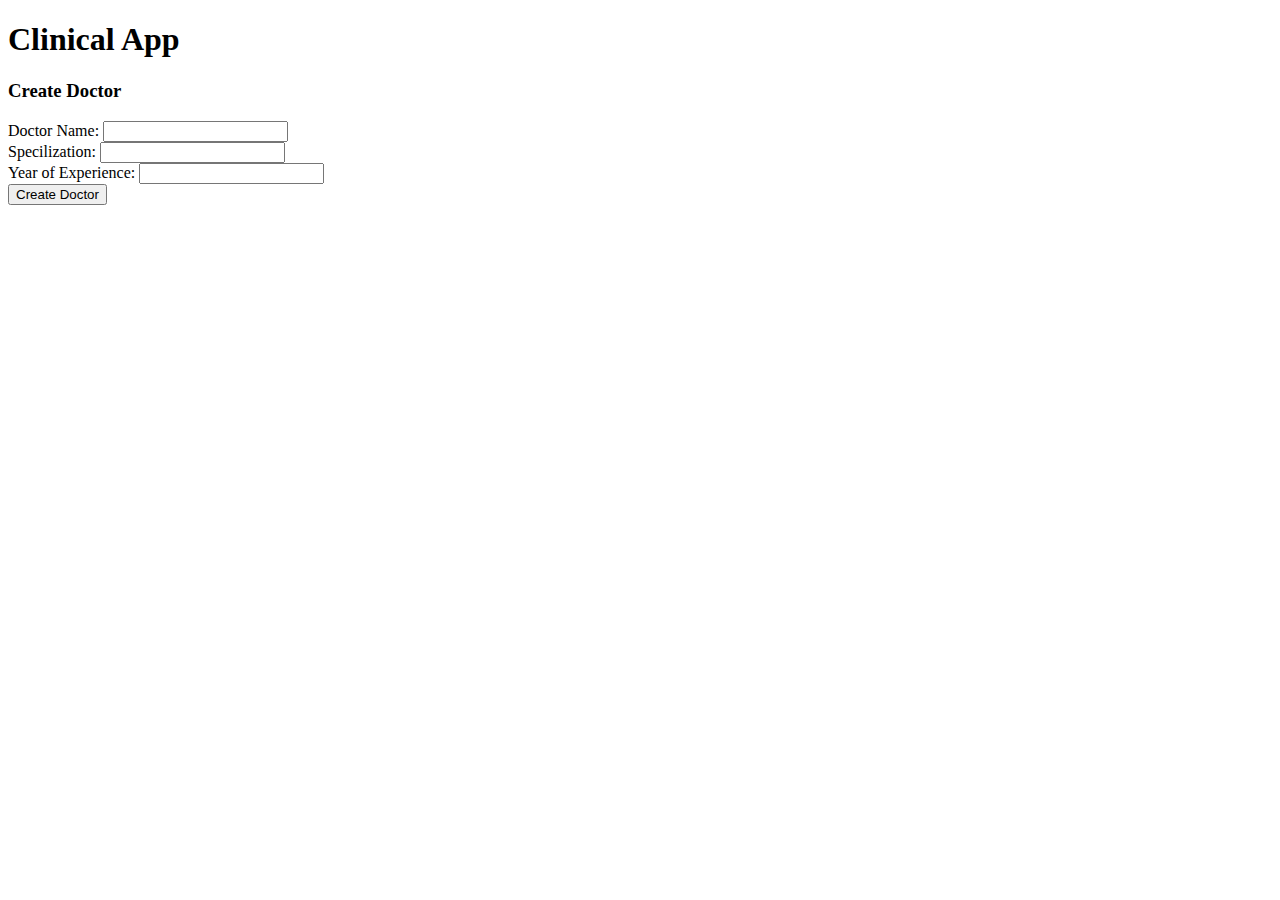
==== myapp/create-doctor.html @ 359a4001 "ClinicalApp Designs" ====
<!DOCTYPE html>
<html lang="en">
<head>
    <meta charset="UTF-8">
    <meta name="viewport" content="width=device-width, initial-scale=1.0">
    <title>Clinical App</title>
</head>
<body>
    <h1>Clinical App</h1>
    <h3>Create Doctor</h3>
    <div>
        <form>
            <div>
                <label>Doctor Name:</label>
                <input type="text">
            </div>
            <div>
                <label>Specilization:</label>
                <input type="text">
            </div>
            <div>
                <label>Year of Experience:</label>
                <input type="number">
            </div>
            <button>Create Doctor</button>
        </form>
    </div>
    
</body>
</html>
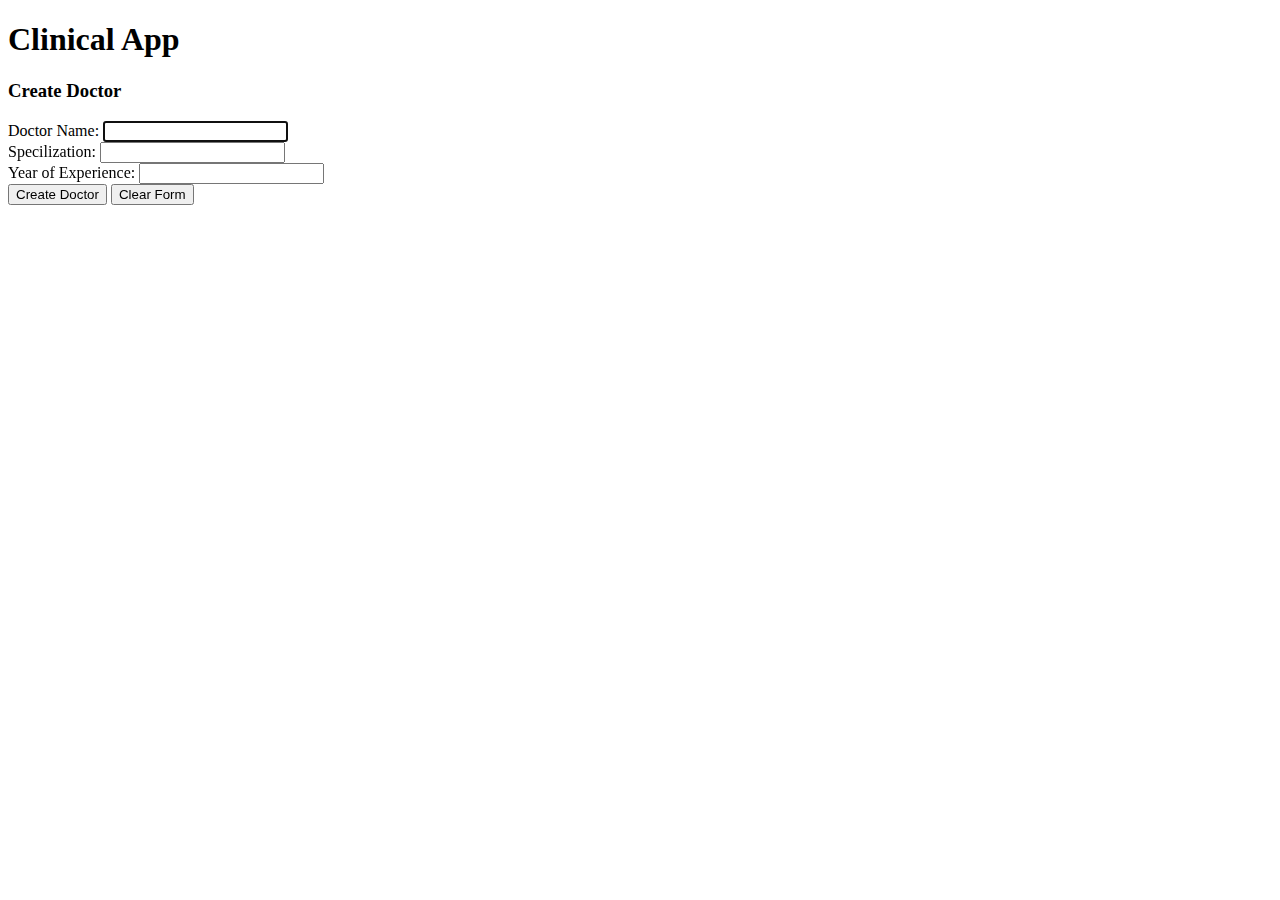
==== commit 1a0d0063: "ClinicalApp Designs" ====
--- a/myapp/create-doctor.html
+++ b/myapp/create-doctor.html
@@ -11,18 +11,19 @@
     <div>
         <form>
             <div>
-                <label>Doctor Name:</label>
-                <input type="text">
+                <label for="name">Doctor Name:</label>
+                <input type="text" id="name" autofocus/>
             </div>
             <div>
-                <label>Specilization:</label>
-                <input type="text">
+                <label for="specilization">Specilization:</label>
+                <input type="text" id="specilization"/>
             </div>
             <div>
-                <label>Year of Experience:</label>
-                <input type="number">
+                <label for="year_of_experience">Year of Experience:</label>
+                <input type="number" id="year_of_experience"/>
             </div>
-            <button>Create Doctor</button>
+            <button type="submit">Create Doctor</button>
+            <button type="reset">Clear Form</button>
         </form>
     </div>
     
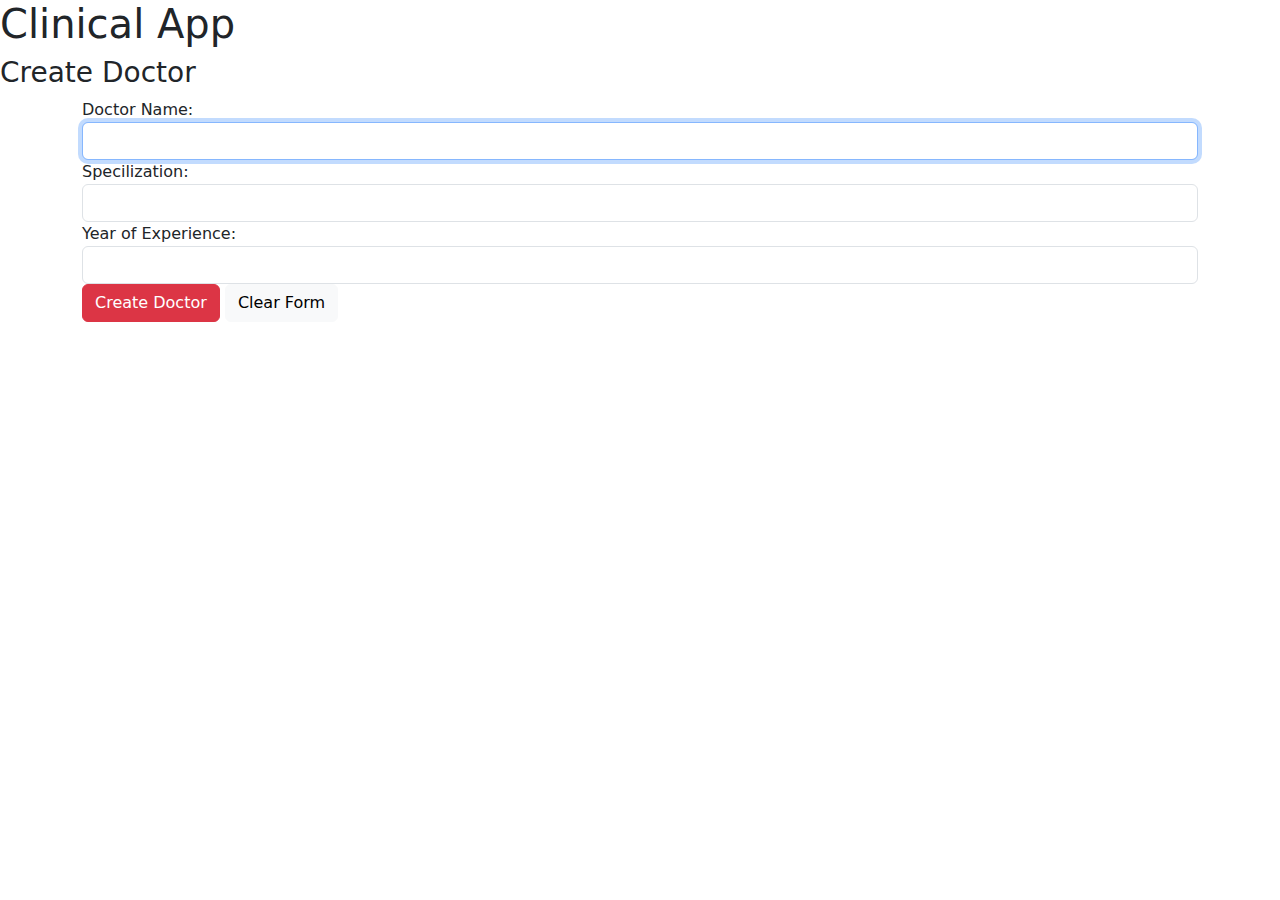
==== commit 928731a9: "ClinicalApp Designs" ====
--- a/myapp/create-doctor.html
+++ b/myapp/create-doctor.html
@@ -4,28 +4,33 @@
     <meta charset="UTF-8">
     <meta name="viewport" content="width=device-width, initial-scale=1.0">
     <title>Clinical App</title>
+    <link href="https://cdn.jsdelivr.net/npm/bootstrap@5.3.3/dist/css/bootstrap.min.css" rel="stylesheet" integrity="sha384-QWTKZyjpPEjISv5WaRU9OFeRpok6YctnYmDr5pNlyT2bRjXh0JMhjY6hW+ALEwIH" crossorigin="anonymous">
 </head>
 <body>
     <h1>Clinical App</h1>
     <h3>Create Doctor</h3>
-    <div>
+    <div class="container">
         <form>
-            <div>
+            <div class="form-group">
                 <label for="name">Doctor Name:</label>
-                <input type="text" id="name" autofocus/>
+                <input type="text" id="name" autofocus required
+                    class="form-control"/>
             </div>
-            <div>
+            <div  class="form-group">
                 <label for="specilization">Specilization:</label>
-                <input type="text" id="specilization"/>
+                <input type="text" id="specilization"  required
+                class="form-control"/>
             </div>
-            <div>
+            <div class="form-group">
                 <label for="year_of_experience">Year of Experience:</label>
-                <input type="number" id="year_of_experience"/>
+                <input type="number" id="year_of_experience"  required
+                    min="0" max="40" class="form-control"/>
             </div>
-            <button type="submit">Create Doctor</button>
-            <button type="reset">Clear Form</button>
+            <button type="submit" class="btn btn-danger">Create Doctor</button>
+            <button type="reset" class="btn btn-light">Clear Form</button>
         </form>
     </div>
-    
+    <script src="https://cdn.jsdelivr.net/npm/bootstrap@5.3.3/dist/js/bootstrap.bundle.min.js" integrity="sha384-YvpcrYf0tY3lHB60NNkmXc5s9fDVZLESaAA55NDzOxhy9GkcIdslK1eN7N6jIeHz" crossorigin="anonymous"></script>
+
 </body>
 </html>